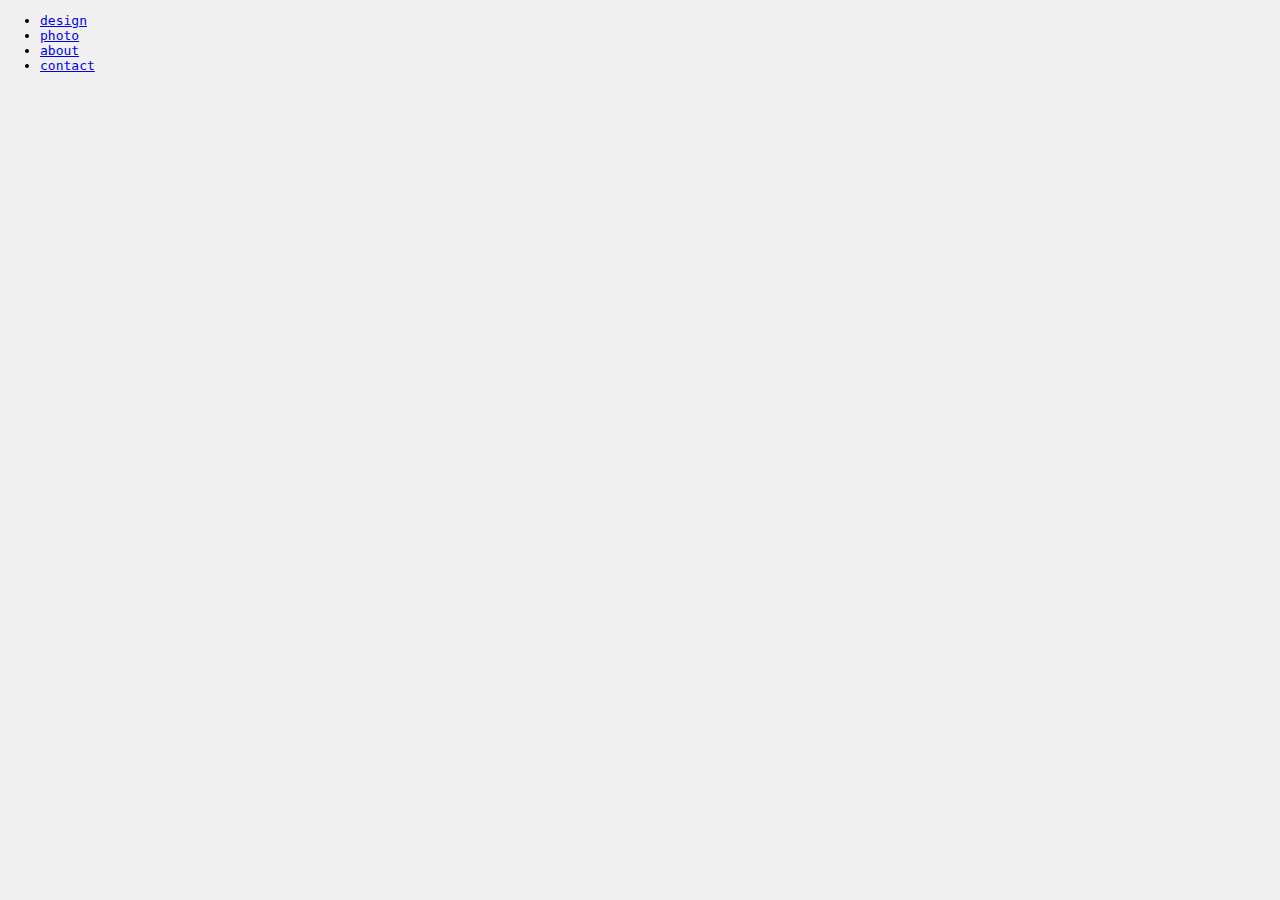
==== apps/anApp/templates/anApp/about.html @ 14663a1e "updates" ====
<!doctype html>
<html>
<meta name="viewport" content="width=device-width, user-scalable=no, minimum-scale=1.0, maximum-scale=1.0">
<style>
    body {
        font-family: Monospace;
        background-color: #f0f0f0;
        margin: 0;
        overflow: hidden;
    }
</style>
  <script src="../static/anApp/liquidfun.js"></script>

  <!-- testbed code !-->
  <script src="../static/anApp/testbed/renderer.js"></script>
  <script src="../static/anApp/testbed/three.js"></script>
  <script src="../static/anApp/testbed/testbed.js"></script>
  <script src="../static/anApp/testbed/utils.js"></script>

  <!-- tests !-->
  <script src="../static/anApp/testbed/tests/testDamBreak.js"></script>
  <script src="../static/anApp/testbed/tests/testDrawingParticles.js"></script>
  <script src="../static/anApp/testbed/tests/testElasticParticles.js"></script>
  <script src="../static/anApp/testbed/tests/testImpulse.js"></script>
  <script src="../static/anApp/testbed/tests/testLiquidTimer.js"></script>
  <script src="../static/anApp/testbed/tests/testParticles.js"></script>
  <script src="../static/anApp/testbed/tests/testRigidParticles.js"></script>
  <script src="../static/anApp/testbed/tests/testSoup.js"></script>
  <script src="../static/anApp/testbed/tests/testSoupStirrer.js"></script>
  <script src="../static/anApp/testbed/tests/testSparky.js"></script>
  <script src="../static/anApp/testbed/tests/testSurfaceTension.js"></script>
  <script src="../static/anApp/testbed/tests/testTheoJansen.js"></script>
  <script src="../static/anApp/testbed/tests/testWaveMachine.js"></script>
  <link rel = 'stylesheet' href="../static/anApp/css/style.css">
  <style>
    #fishVideo{
      position: absolute;
    }
    #videoBox {
      width: 46%;
      height: 15%;
      display: inline-block;
      position: absolute;
      top: 65%;
      right: 31.5%;
      opacity: .4;
    }

    #canvas{
      position: inherit;
      width: 100%;
      height: 100%;
      opacity: 1;
    }
    video{
      object-fit: cover;
      position: inherit;
      width: 120%;
      height: auto;
    }
  </style>


<body>
  <div class = 'navigation'>
     <ul>
       <li><a href = "/">design</a></li>
       <li><a href = '/photo'>photo</a></li>
       <li><a href = '/about'>about</a></li>
       <li><a href = '/contact'>contact</a></li>
    </ul>
  </div>
</body>
</html>
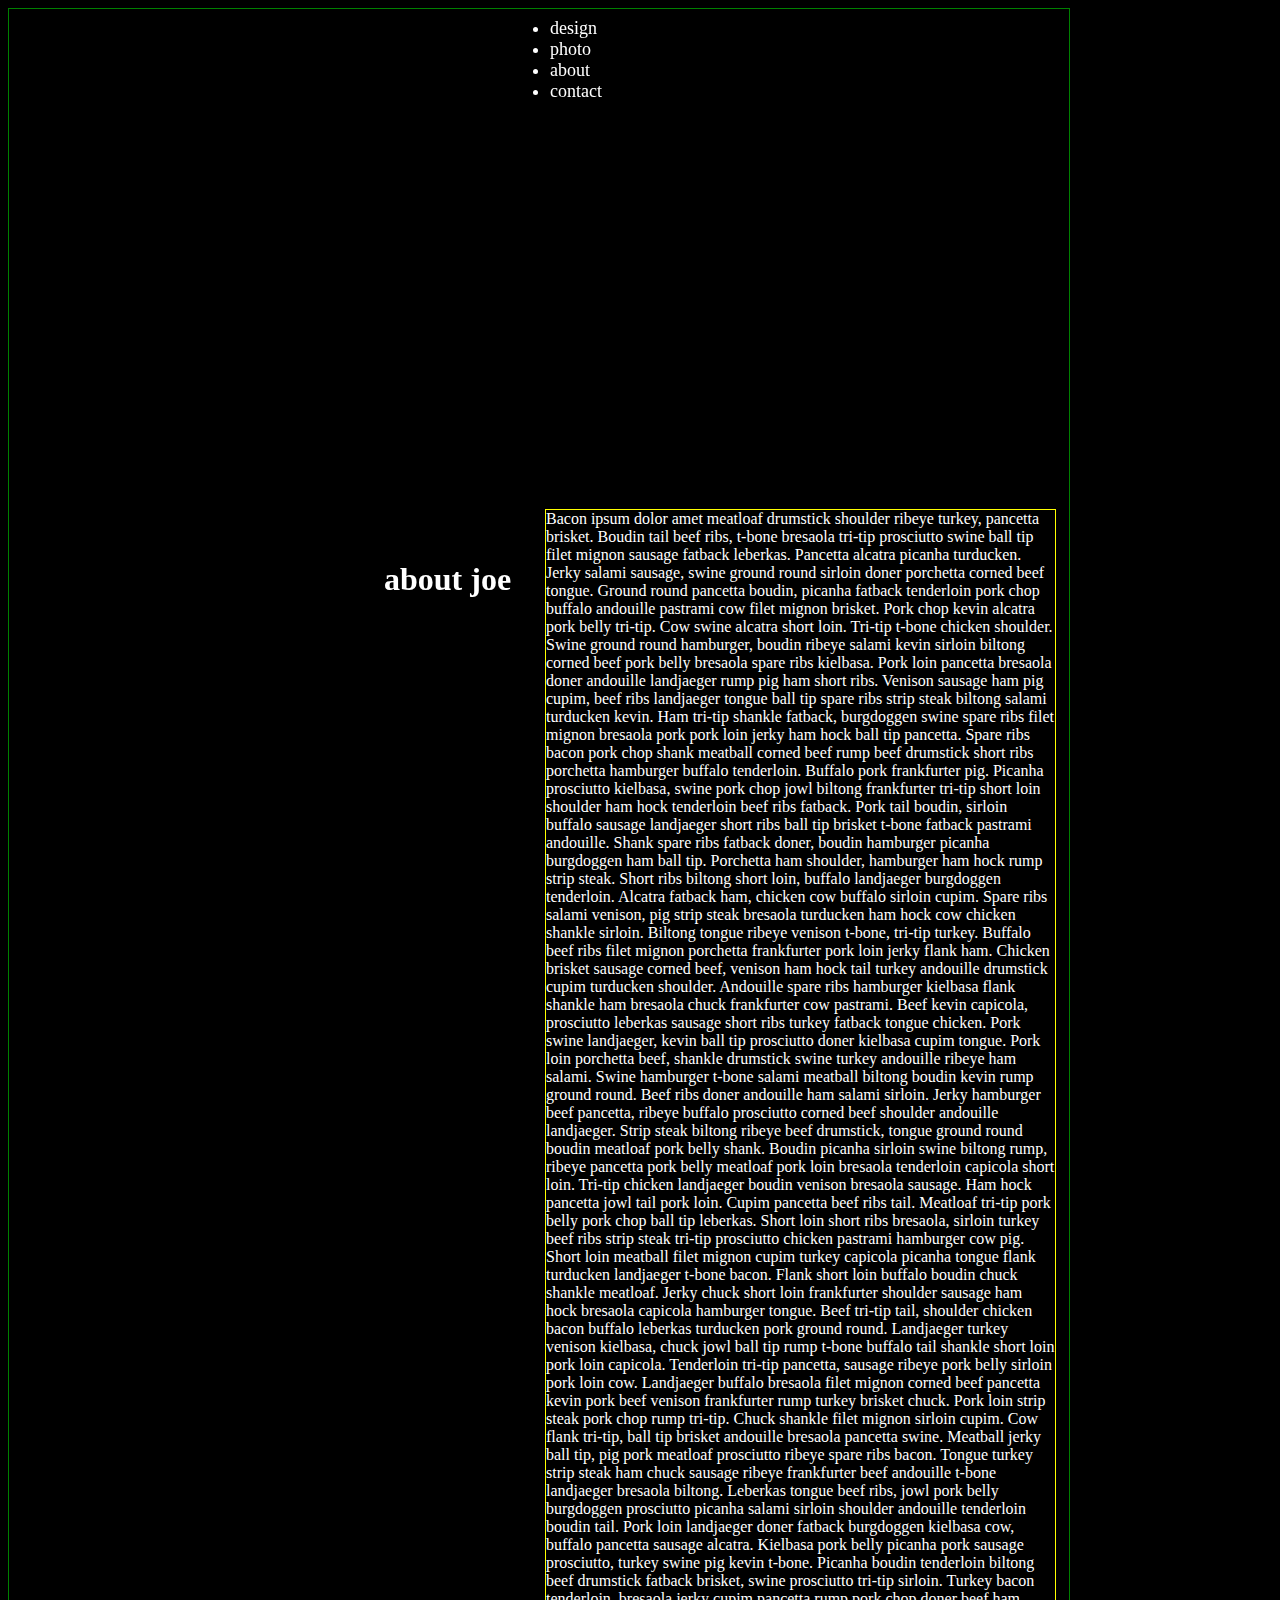
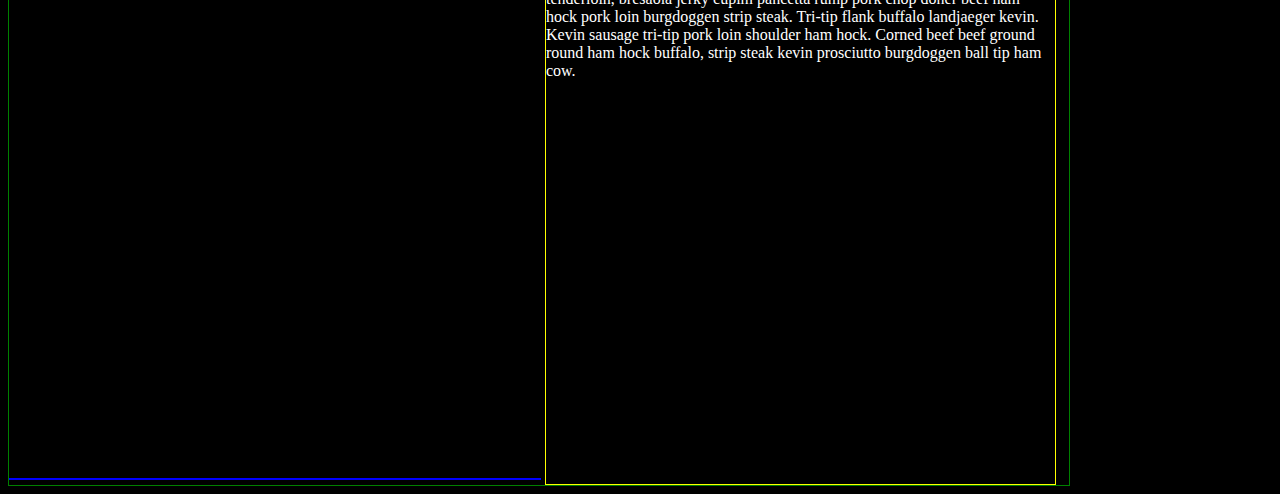
==== commit 1c468c5b: "updated about section" ====
--- a/apps/anApp/templates/anApp/about.html
+++ b/apps/anApp/templates/anApp/about.html
@@ -1,13 +1,259 @@
 <!doctype html>
 <html>
 <meta name="viewport" content="width=device-width, user-scalable=no, minimum-scale=1.0, maximum-scale=1.0">
+<link rel = 'stylesheet' href="../static/anApp/css/style.css">
 <style>
-    body {
-        font-family: Monospace;
-        background-color: #f0f0f0;
-        margin: 0;
-        overflow: hidden;
-    }
+    body{
+        background-image: url("../static/anApp/about.png");
+        background-repeat: no-repeat;
+        background-attachment: fixed;
+        background-position: -400px 50%;
+        background-color: black;
+        color: white;
+    }
+
+    a:link, a:visited, a:active{
+      text-decoration: none;
+      color: white;
+    }
+
+    #mainSection{
+      width: 1260px;
+      height: auto;
+      color:white;
+      border: 1px solid green;
+    }
+    #aboutLeft{
+      width: 730px;
+      height: auto;
+      display: inline-block;
+      border: 1px solid blue;
+    }
+
+    #aboutRight{
+      width: 509px;
+      height: auto;
+      margin-top: 500px;
+      display:inline-block;
+      border: 1px solid yellow;
+    }
+
+    #aboutImage{
+      position: absolute;
+      width: 200%;
+
+    }
+
+    #h1About{
+      position: fixed;
+      top: 60%;
+      left: 30%;
+      color: white;
+    }
+
+    .navigation{
+      color: white;
+    }
+
+    #blankSpace{
+      display: inline-block;
+      width: auto;
+      height: 400px;
+    }
+
+    #grid{
+      position: absolute;
+      width: 100%;
+    }
+
+    @media (max-width: 1300px){
+      #aboutRight{
+        width: 509px;
+        height: auto;
+        display:inline-block;
+        border: 1px solid yellow;
+      }
+
+      #aboutLeft{
+        width: 530px;
+        height: auto;
+        display: inline-block;
+        border: 1px solid blue;
+      }
+
+      #mainSection{
+        width: 1060px;
+        height: auto;
+        color:white;
+        border: 1px solid green;
+      }
+
+      .navigation{
+        position: fixed;
+        top: 0px;
+        left: 510px;
+        width: 1024px;
+        margin-top: 0%;
+        font-size: 18px;
+      }
+
+      body{
+          background-image: url("../static/anApp/about.png");
+          background-repeat: no-repeat;
+          background-attachment: fixed;
+          background-position: -350px 0%;
+          background-size: 1000px 800px;
+          background-color: black;
+          color: white;
+      }
+
+      @media (max-width: 1100px){
+        #aboutRight{
+          width: 509px;
+          height: auto;
+          display:inline-block;
+          border: 1px solid yellow;
+        }
+
+        #aboutLeft{
+          width: 430px;
+          height: auto;
+          display: inline-block;
+          border: 1px solid blue;
+        }
+
+        #mainSection{
+          width: 960px;
+          height: auto;
+          color:white;
+          border: 1px solid green;
+        }
+
+        .navigation{
+          position: fixed;
+          top: 0px;
+          left: 410px;
+          width: 624px;
+          margin-top: 0%;
+          font-size: 18px;
+        }
+
+        body{
+            background-image: url("../static/anApp/about.png");
+            background-repeat: no-repeat;
+            background-attachment: fixed;
+            background-position: -330px 0%;
+            background-size: 1000px 800px;
+            background-color: black;
+            color: white;
+            border: 1px solid blue;
+        }
+
+        @media (max-width: 950px){
+          #aboutRight{
+            width: 409px;
+            height: auto;
+            display:inline-block;
+            border: 1px solid yellow;
+          }
+
+          #aboutLeft{
+            width: 290px;
+            height: auto;
+            display: inline-block;
+            border: 1px solid blue;
+          }
+
+          .navigation{
+            position: fixed;
+            top: 0px;
+            left: 310px;
+            width: 524px;
+            margin-top: 0%;
+            font-size: 18px;
+          }
+
+          body{
+              background-image: url("../static/anApp/about.png");
+              background-repeat: no-repeat;
+              background-attachment: fixed;
+              background-position: -270px 150%;
+              background-size: 700px 500px;
+              background-color: black;
+              color: white;
+          }
+
+          @media (max-width: 700px){
+            #aboutRight{
+              width: 309px;
+              height: auto;
+              display:inline-block;
+              border: 1px solid yellow;
+            }
+
+            #aboutLeft{
+              width: 230px;
+              height: auto;
+              display: inline-block;
+              border: 1px solid blue;
+            }
+
+            .navigation{
+              position: fixed;
+              top: 0px;
+              left: 210px;
+              width: 424px;
+              margin-top: 0%;
+              font-size: 18px;
+            }
+
+            body{
+                background-image: url("../static/anApp/about.png");
+                background-repeat: no-repeat;
+                background-attachment: fixed;
+                background-position: -270px 150%;
+                background-size: 700px 500px;
+                background-color: black;
+                color: white;
+            }
+
+            @media (max-width: 500px){
+              #aboutRight{
+                width: 209px;
+                height: auto;
+                display:inline-block;
+                border: 1px solid yellow;
+              }
+
+              #aboutLeft{
+                width: 130px;
+                height: auto;
+                display: inline-block;
+                border: 1px solid blue;
+              }
+
+              .navigation{
+                position: fixed;
+                top: 0px;
+                left: 110px;
+                width: 424px;
+                margin-top: 0%;
+                font-size: 18px;
+              }
+
+              body{
+                  background-image: url("../static/anApp/about.png");
+                  background-repeat: no-repeat;
+                  background-attachment: fixed;
+                  background-position: -100px 100%;
+                  background-size: 300px 250px;
+                  background-color: black;
+                  color: white;
+              }
+
+    }
+
+
 </style>
   <script src="../static/anApp/liquidfun.js"></script>
 
@@ -31,44 +277,50 @@
   <script src="../static/anApp/testbed/tests/testSurfaceTension.js"></script>
   <script src="../static/anApp/testbed/tests/testTheoJansen.js"></script>
   <script src="../static/anApp/testbed/tests/testWaveMachine.js"></script>
-  <link rel = 'stylesheet' href="../static/anApp/css/style.css">
-  <style>
-    #fishVideo{
-      position: absolute;
-    }
-    #videoBox {
-      width: 46%;
-      height: 15%;
-      display: inline-block;
-      position: absolute;
-      top: 65%;
-      right: 31.5%;
-      opacity: .4;
-    }
-
-    #canvas{
-      position: inherit;
-      width: 100%;
-      height: 100%;
-      opacity: 1;
-    }
-    video{
-      object-fit: cover;
-      position: inherit;
-      width: 120%;
-      height: auto;
-    }
-  </style>
-
 
 <body>
-  <div class = 'navigation'>
-     <ul>
+  <div>
+    <div class = 'navigation'>
+      <ul>
        <li><a href = "/">design</a></li>
        <li><a href = '/photo'>photo</a></li>
        <li><a href = '/about'>about</a></li>
        <li><a href = '/contact'>contact</a></li>
-    </ul>
+      </ul>
+    </div>
+    <div>
+      <h1 id = 'h1About'>about joe</h1>
+    </div>
+    <div id = 'mainSection'>
+      <div id = 'aboutLeft'>
+
+      </div>
+      <div id = 'aboutRight'>
+        Bacon ipsum dolor amet meatloaf drumstick shoulder ribeye turkey, pancetta brisket. Boudin tail beef ribs, t-bone bresaola tri-tip prosciutto swine ball tip filet mignon sausage fatback leberkas. Pancetta alcatra picanha turducken. Jerky salami sausage, swine ground round sirloin doner porchetta corned beef tongue.
+
+        Ground round pancetta boudin, picanha fatback tenderloin pork chop buffalo andouille pastrami cow filet mignon brisket. Pork chop kevin alcatra pork belly tri-tip. Cow swine alcatra short loin. Tri-tip t-bone chicken shoulder.
+
+        Swine ground round hamburger, boudin ribeye salami kevin sirloin biltong corned beef pork belly bresaola spare ribs kielbasa. Pork loin pancetta bresaola doner andouille landjaeger rump pig ham short ribs. Venison sausage ham pig cupim, beef ribs landjaeger tongue ball tip spare ribs strip steak biltong salami turducken kevin. Ham tri-tip shankle fatback, burgdoggen swine spare ribs filet mignon bresaola pork pork loin jerky ham hock ball tip pancetta. Spare ribs bacon pork chop shank meatball corned beef rump beef drumstick short ribs porchetta hamburger buffalo tenderloin. Buffalo pork frankfurter pig. Picanha prosciutto kielbasa, swine pork chop jowl biltong frankfurter tri-tip short loin shoulder ham hock tenderloin beef ribs fatback.
+
+        Pork tail boudin, sirloin buffalo sausage landjaeger short ribs ball tip brisket t-bone fatback pastrami andouille. Shank spare ribs fatback doner, boudin hamburger picanha burgdoggen ham ball tip. Porchetta ham shoulder, hamburger ham hock rump strip steak. Short ribs biltong short loin, buffalo landjaeger burgdoggen tenderloin. Alcatra fatback ham, chicken cow buffalo sirloin cupim. Spare ribs salami venison, pig strip steak bresaola turducken ham hock cow chicken shankle sirloin. Biltong tongue ribeye venison t-bone, tri-tip turkey.
+
+        Buffalo beef ribs filet mignon porchetta frankfurter pork loin jerky flank ham. Chicken brisket sausage corned beef, venison ham hock tail turkey andouille drumstick cupim turducken shoulder. Andouille spare ribs hamburger kielbasa flank shankle ham bresaola chuck frankfurter cow pastrami. Beef kevin capicola, prosciutto leberkas sausage short ribs turkey fatback tongue chicken. Pork swine landjaeger, kevin ball tip prosciutto doner kielbasa cupim tongue. Pork loin porchetta beef, shankle drumstick swine turkey andouille ribeye ham salami.
+
+        Swine hamburger t-bone salami meatball biltong boudin kevin rump ground round. Beef ribs doner andouille ham salami sirloin. Jerky hamburger beef pancetta, ribeye buffalo prosciutto corned beef shoulder andouille landjaeger. Strip steak biltong ribeye beef drumstick, tongue ground round boudin meatloaf pork belly shank. Boudin picanha sirloin swine biltong rump, ribeye pancetta pork belly meatloaf pork loin bresaola tenderloin capicola short loin. Tri-tip chicken landjaeger boudin venison bresaola sausage. Ham hock pancetta jowl tail pork loin.
+
+        Cupim pancetta beef ribs tail. Meatloaf tri-tip pork belly pork chop ball tip leberkas. Short loin short ribs bresaola, sirloin turkey beef ribs strip steak tri-tip prosciutto chicken pastrami hamburger cow pig. Short loin meatball filet mignon cupim turkey capicola picanha tongue flank turducken landjaeger t-bone bacon. Flank short loin buffalo boudin chuck shankle meatloaf. Jerky chuck short loin frankfurter shoulder sausage ham hock bresaola capicola hamburger tongue. Beef tri-tip tail, shoulder chicken bacon buffalo leberkas turducken pork ground round.
+
+        Landjaeger turkey venison kielbasa, chuck jowl ball tip rump t-bone buffalo tail shankle short loin pork loin capicola. Tenderloin tri-tip pancetta, sausage ribeye pork belly sirloin pork loin cow. Landjaeger buffalo bresaola filet mignon corned beef pancetta kevin pork beef venison frankfurter rump turkey brisket chuck. Pork loin strip steak pork chop rump tri-tip. Chuck shankle filet mignon sirloin cupim. Cow flank tri-tip, ball tip brisket andouille bresaola pancetta swine.
+
+        Meatball jerky ball tip, pig pork meatloaf prosciutto ribeye spare ribs bacon. Tongue turkey strip steak ham chuck sausage ribeye frankfurter beef andouille t-bone landjaeger bresaola biltong. Leberkas tongue beef ribs, jowl pork belly burgdoggen prosciutto picanha salami sirloin shoulder andouille tenderloin boudin tail. Pork loin landjaeger doner fatback burgdoggen kielbasa cow, buffalo pancetta sausage alcatra. Kielbasa pork belly picanha pork sausage prosciutto, turkey swine pig kevin t-bone.
+
+        Picanha boudin tenderloin biltong beef drumstick fatback brisket, swine prosciutto tri-tip sirloin. Turkey bacon tenderloin, bresaola jerky cupim pancetta rump pork chop doner beef ham hock pork loin burgdoggen strip steak. Tri-tip flank buffalo landjaeger kevin. Kevin sausage tri-tip pork loin shoulder ham hock. Corned beef beef ground round ham hock buffalo, strip steak kevin prosciutto burgdoggen ball tip ham cow.
+        <br>
+        <div id = 'blankSpace'>
+        </div>
+      </div>
+
+    </div>
   </div>
 </body>
 </html>
